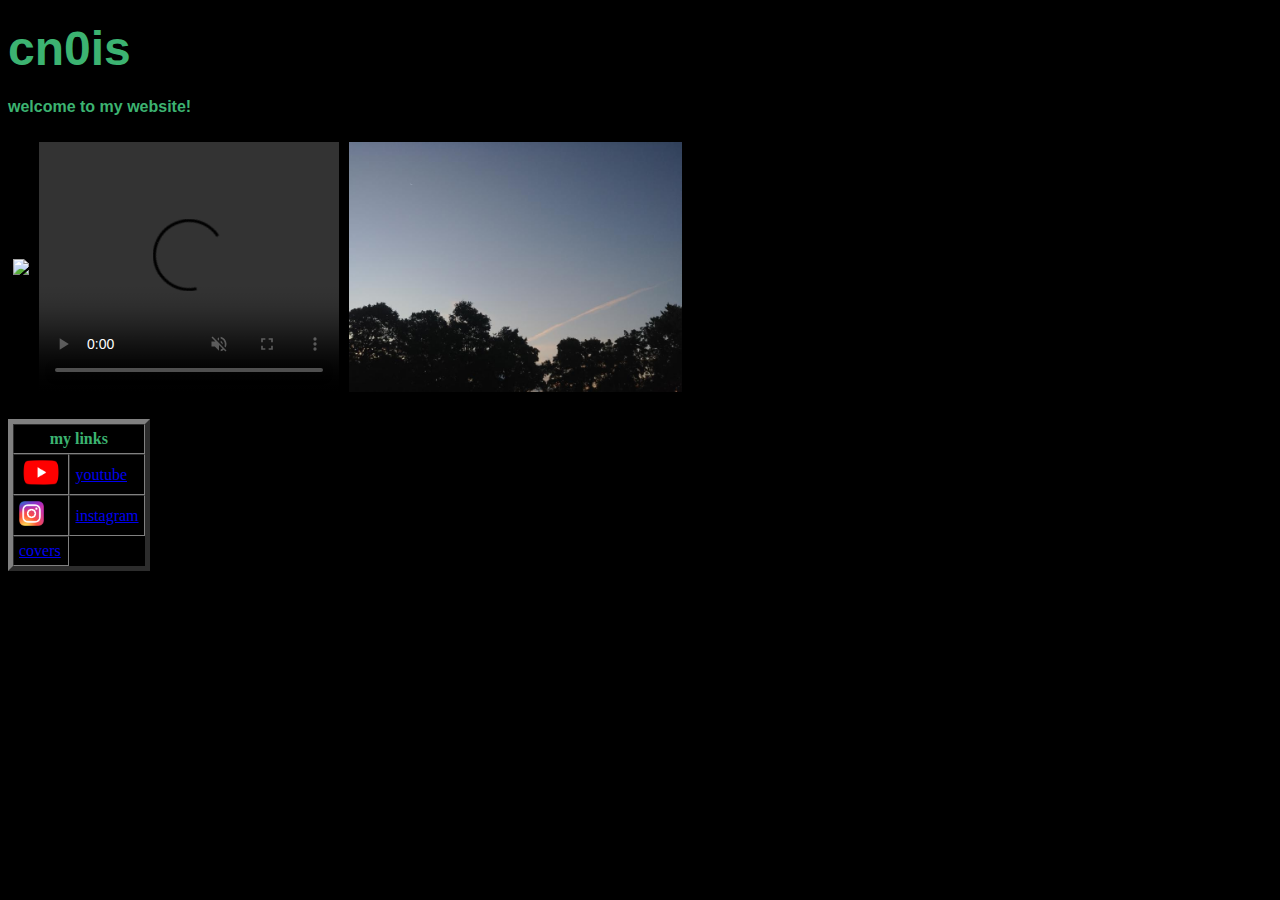
==== index.html @ 89978ce1 "Update index.html" ====
<!DOCTYPE html>
<html lang="en">

<head>
	<meta charset="utf-8">
	<meta name="viewport" content="width=device-width, initial-scale=1">	
	<title>
		welcome to cn0is website
	</title>
</head>

<body background=black.jpg>

<h1>
	<font face="Arial" size="100" style="color:MediumSeaGreen;">
		cn0is
	</font>
</h1>

<h4>
	<font face="Arial" style="color:MediumSeaGreen;">
		welcome to my website!
	</font>
</h4>

<table border="0" cellpadding="5" cellspacing ="0" style="color:Black;">
	<tr>
		<td><img height=250 src="lake.jpg"></td>
		<td>
			<video height=250 autoplay muted controls>
				<source src="plum.mp4" type ="video/mp4">
				video not available
			</video>
		</td>
		<td><img height=250 src="sky.jpg"></td>
	</tr>
</table>	

<br>

<table border="5" cellpadding="5", cellspacing="0" style="color:MediumSeaGreen;">
	<tr><th colspan="2">my links</th></tr>
	<tr>
		<td><img height=25 src="youtube.png"></td>
		<td><a href="https://www.youtube.com/@cn0is">youtube<a></td>
	</tr>
	<tr>
		<td><img height=25 src="insta.png"></td>
		<td><a href="https://www.instagram.com/cn0is/">instagram<a></td>
	</tr>
	<tr>
		<td><a href="setListPractice.html">covers<a></td>
	</tr>
</table>

	
	

</body>
</html>
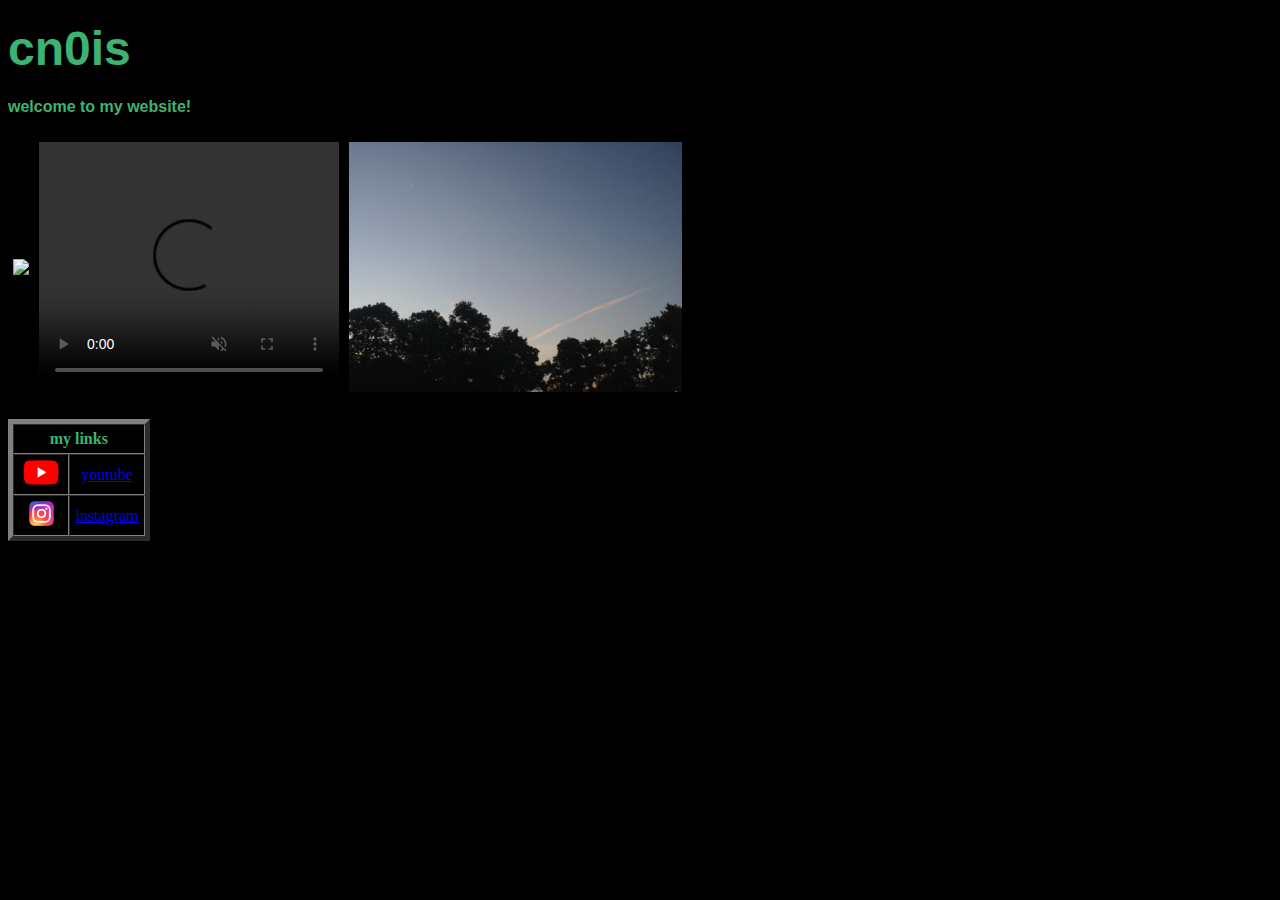
==== commit ca6b5559: "Update index.html" ====
--- a/index.html
+++ b/index.html
@@ -41,20 +41,27 @@
 <table border="5" cellpadding="5", cellspacing="0" style="color:MediumSeaGreen;">
 	<tr><th colspan="2">my links</th></tr>
 	<tr>
-		<td><img height=25 src="youtube.png"></td>
-		<td><a href="https://www.youtube.com/@cn0is">youtube<a></td>
+		<td style="text-align: center; vertical-align: middle;">
+			<img height=25 src="youtube.png">
+		</td>
+		<td style="text-align: center; vertical-align: middle;">
+			<a href="https://www.youtube.com/@cn0is">youtube</a>
+		</td>
 	</tr>
 	<tr>
-		<td><img height=25 src="insta.png"></td>
-		<td><a href="https://www.instagram.com/cn0is/">instagram<a></td>
+		<td style="text-align: center; vertical-align: middle;">
+			<img height=25 src="insta.png">
+		</td>
+		<td style="text-align: center; vertical-align: middle;">
+			<a href="https://www.instagram.com/cn0is/">instagram</a>
+		</td>
 	</tr>
+	<!--		
 	<tr>
 		<td><a href="setListPractice.html">covers<a></td>
 	</tr>
+	-->
 </table>
-
-	
-	
 
 </body>
 </html>
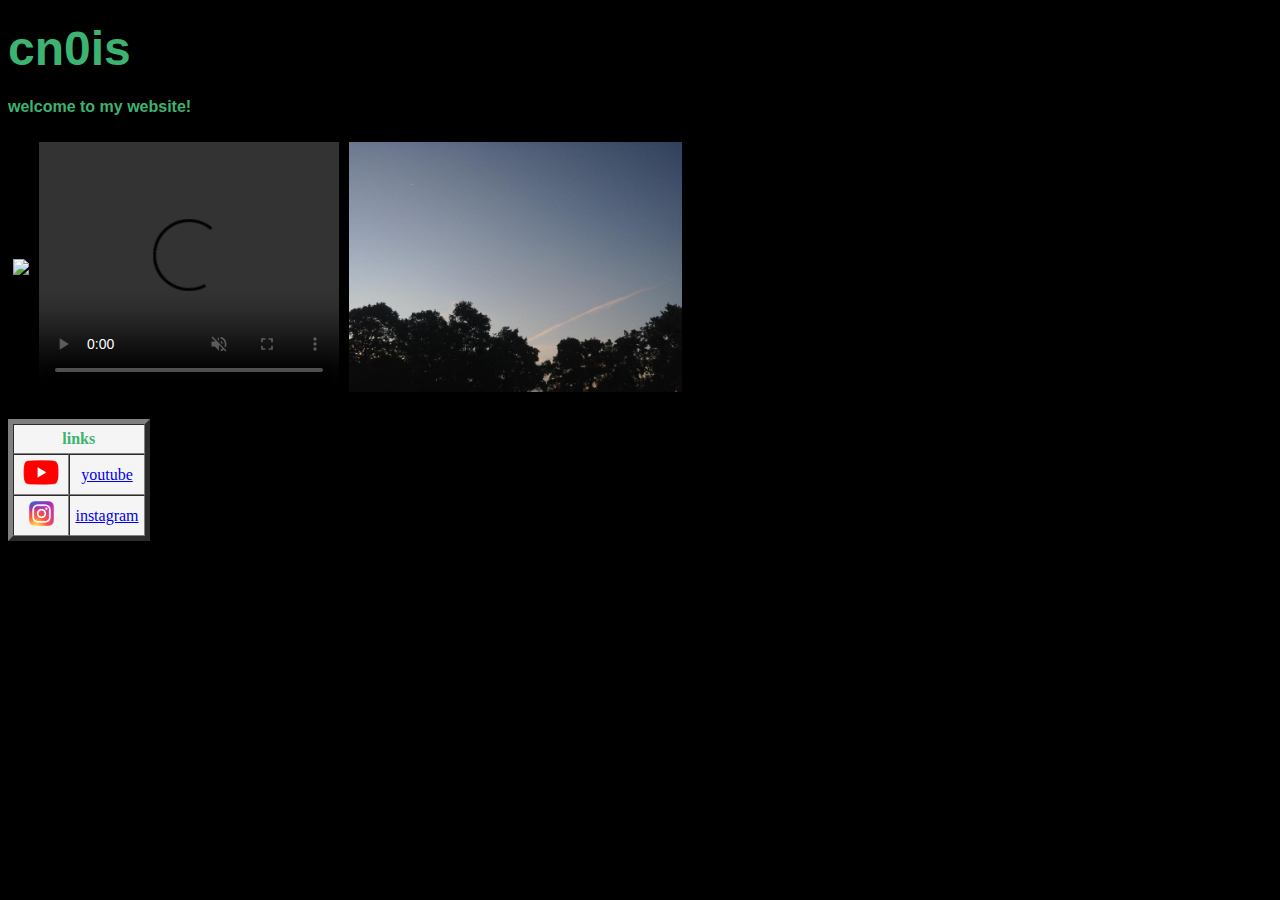
==== commit 6556bd9f: "Update index.html" ====
--- a/index.html
+++ b/index.html
@@ -38,8 +38,8 @@
 
 <br>
 
-<table border="5" cellpadding="5", cellspacing="0" style="color:MediumSeaGreen;">
-	<tr><th colspan="2">my links</th></tr>
+<table border="5" cellpadding="5" cellspacing="0" style="color:MediumSeaGreen; background-color:whitesmoke;">
+	<tr><th colspan="2">links</th></tr>
 	<tr>
 		<td style="text-align: center; vertical-align: middle;">
 			<img height=25 src="youtube.png">
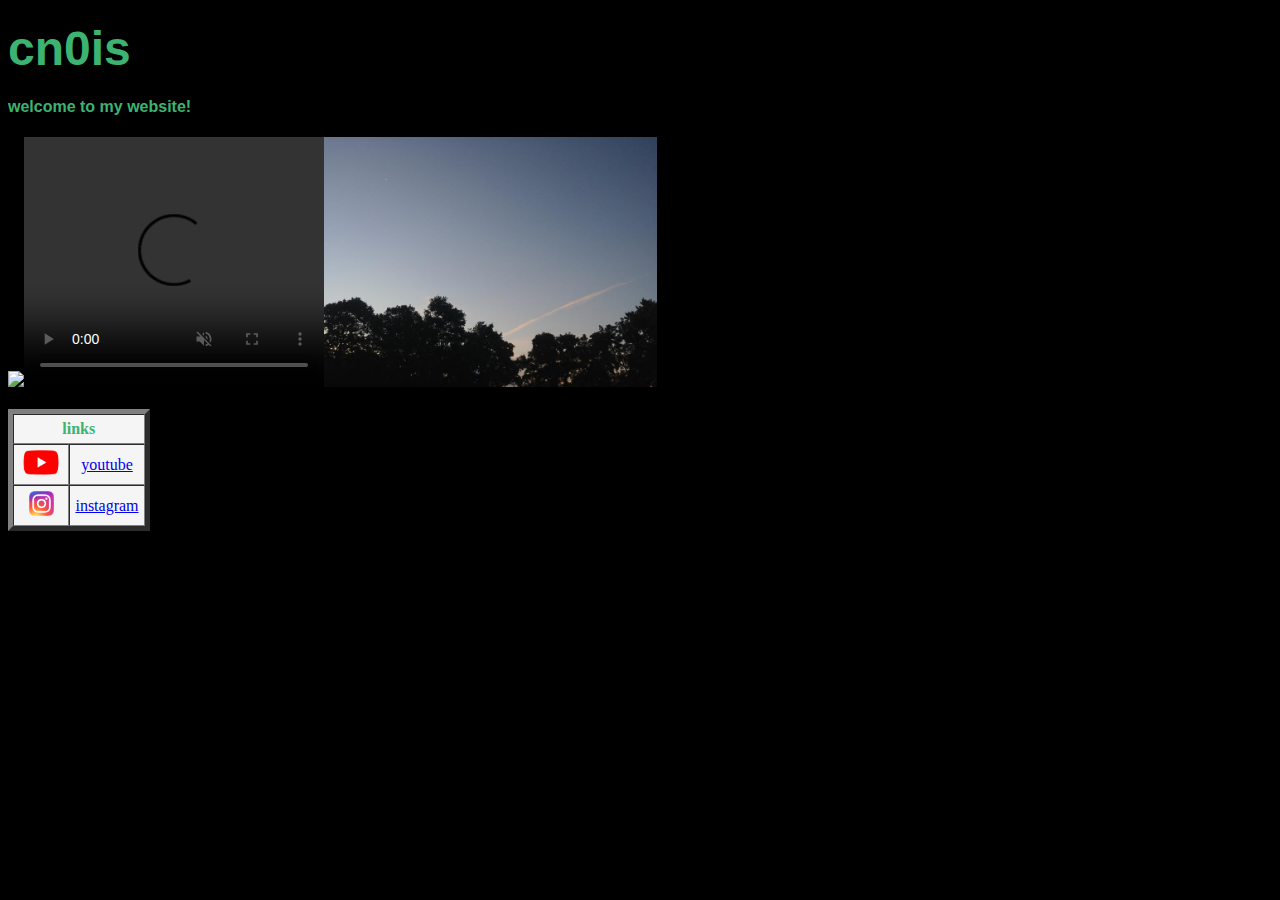
==== commit 0068f896: "Update index.html" ====
--- a/index.html
+++ b/index.html
@@ -24,16 +24,14 @@
 </h4>
 
 <table border="0" cellpadding="5" cellspacing ="0" style="color:Black;">
+	<tr><img height=250 src="lake.jpg"></tr>
 	<tr>
-		<td><img height=250 src="lake.jpg"></td>
-		<td>
-			<video height=250 autoplay muted controls>
-				<source src="plum.mp4" type ="video/mp4">
-				video not available
-			</video>
-		</td>
-		<td><img height=250 src="sky.jpg"></td>
+		<video height=250 autoplay muted controls>
+			<source src="plum.mp4" type ="video/mp4">
+			video not available
+		</video>
 	</tr>
+	<tr><img height=250 src="sky.jpg"></tr>
 </table>	
 
 <br>
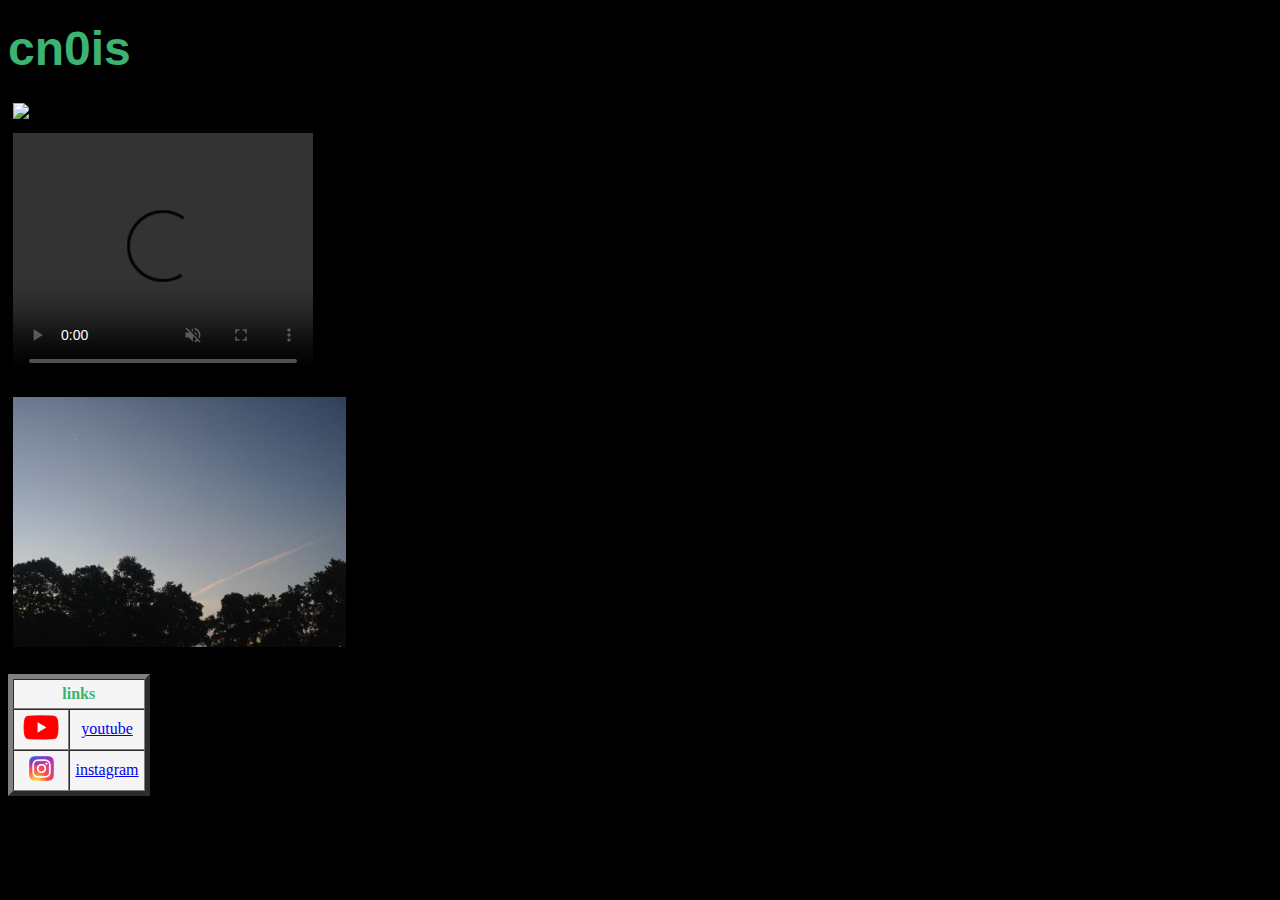
==== commit 7b0fec36: "Update index.html" ====
--- a/index.html
+++ b/index.html
@@ -17,21 +17,23 @@
 	</font>
 </h1>
 
+<!--
 <h4>
 	<font face="Arial" style="color:MediumSeaGreen;">
 		welcome to my website!
 	</font>
 </h4>
-
+-->
+	
 <table border="0" cellpadding="5" cellspacing ="0" style="color:Black;">
-	<tr><img height=250 src="lake.jpg"></tr>
-	<tr>
+	<tr><td><img height=250 src="lake.jpg"><td></tr>
+	<tr><td>
 		<video height=250 autoplay muted controls>
 			<source src="plum.mp4" type ="video/mp4">
 			video not available
 		</video>
-	</tr>
-	<tr><img height=250 src="sky.jpg"></tr>
+	</td></tr>
+	<tr><td><img height=250 src="sky.jpg"></td></tr>
 </table>	
 
 <br>
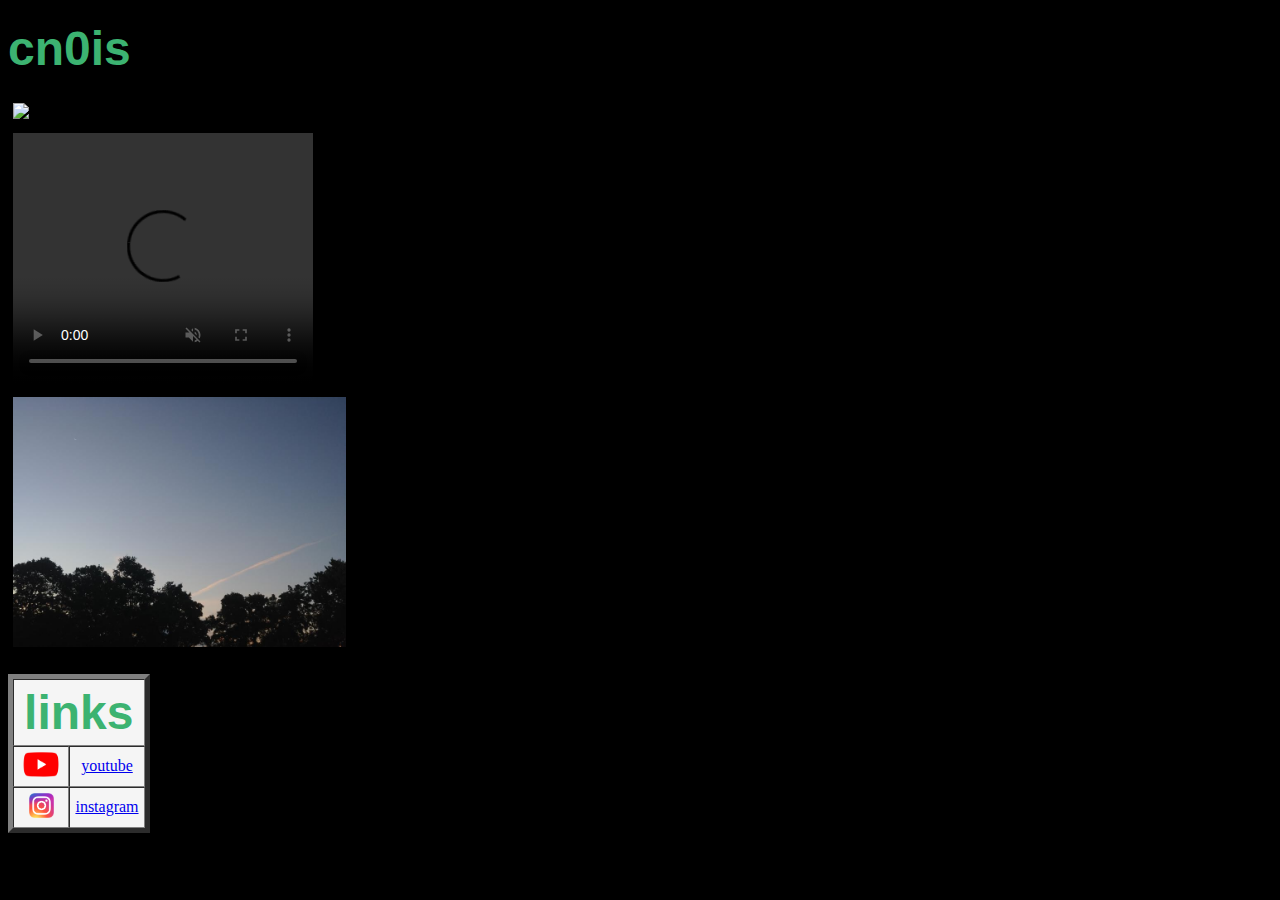
==== commit fce30ee6: "Update index.html" ====
--- a/index.html
+++ b/index.html
@@ -39,7 +39,13 @@
 <br>
 
 <table border="5" cellpadding="5" cellspacing="0" style="color:MediumSeaGreen; background-color:whitesmoke;">
-	<tr><th colspan="2">links</th></tr>
+	<tr><th colspan="2">
+
+<font face="Arial" size="12" style="color:MediumSeaGreen;">
+		links
+	</font>
+		
+	</th></tr>
 	<tr>
 		<td style="text-align: center; vertical-align: middle;">
 			<img height=25 src="youtube.png">
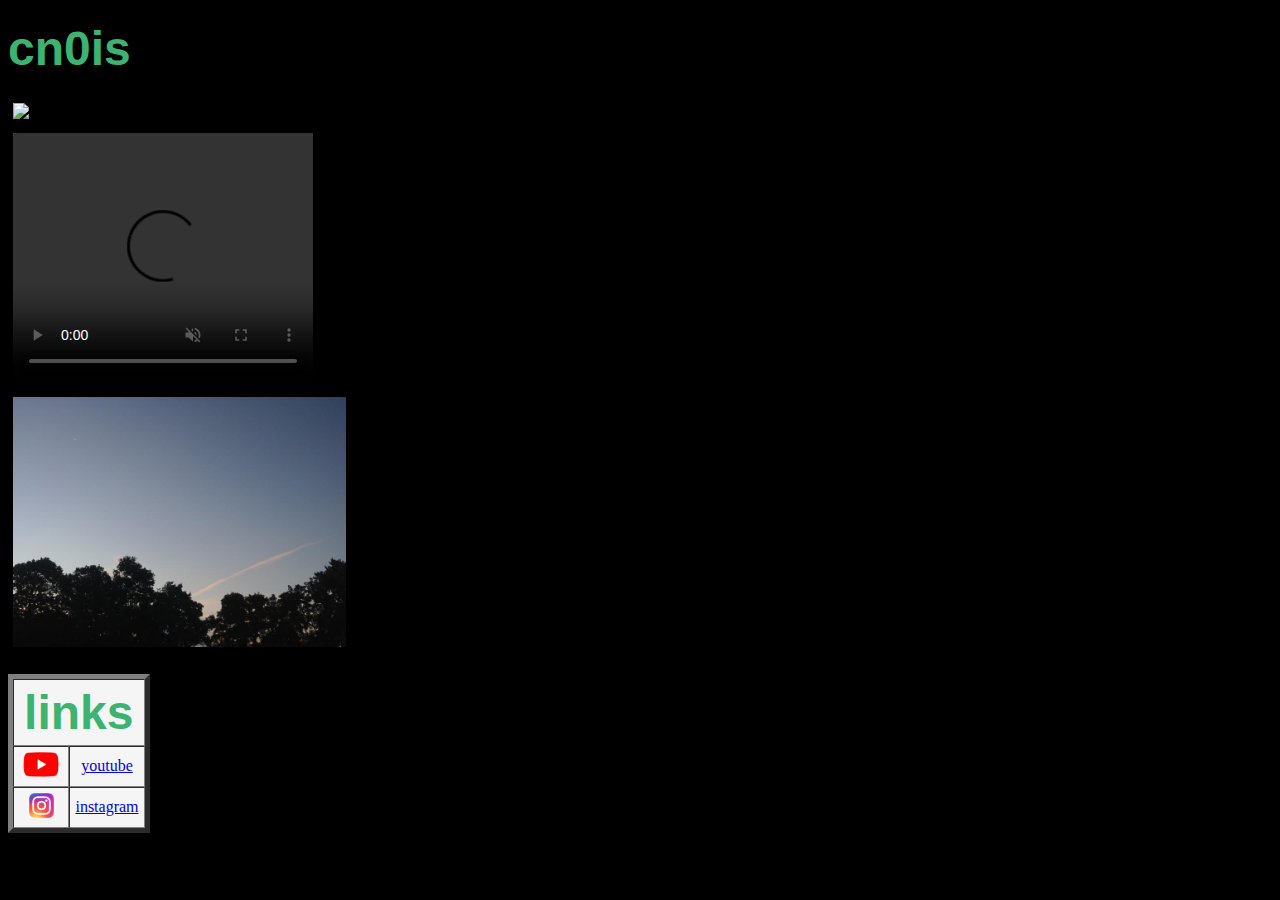
==== commit e2469e82: "Update index.html" ====
--- a/index.html
+++ b/index.html
@@ -38,13 +38,11 @@
 
 <br>
 
-<table border="5" cellpadding="5" cellspacing="0" style="color:MediumSeaGreen; background-color:whitesmoke;">
+<table border="5" cellpadding="5" cellspacing="0" style="color:Green; background-color:whitesmoke;">
 	<tr><th colspan="2">
-
-<font face="Arial" size="12" style="color:MediumSeaGreen;">
-		links
-	</font>
-		
+		<font face="Arial" size="12" style="color:MediumSeaGreen;">
+			links
+		</font>
 	</th></tr>
 	<tr>
 		<td style="text-align: center; vertical-align: middle;">
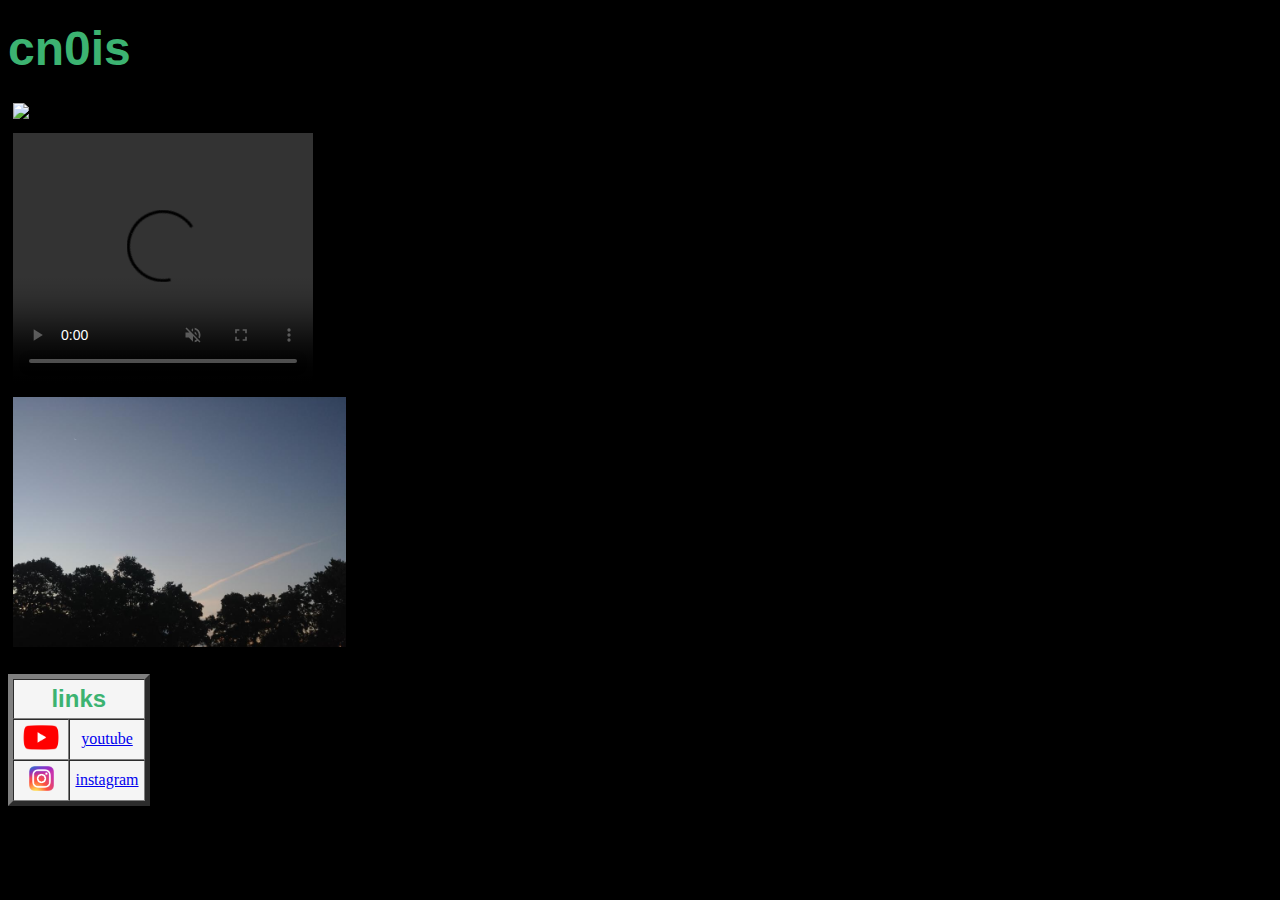
==== commit 8c929e95: "Update index.html" ====
--- a/index.html
+++ b/index.html
@@ -40,7 +40,7 @@
 
 <table border="5" cellpadding="5" cellspacing="0" style="color:Green; background-color:whitesmoke;">
 	<tr><th colspan="2">
-		<font face="Arial" size="12" style="color:MediumSeaGreen;">
+		<font face="Arial" size="5" style="color:MediumSeaGreen;">
 			links
 		</font>
 	</th></tr>
